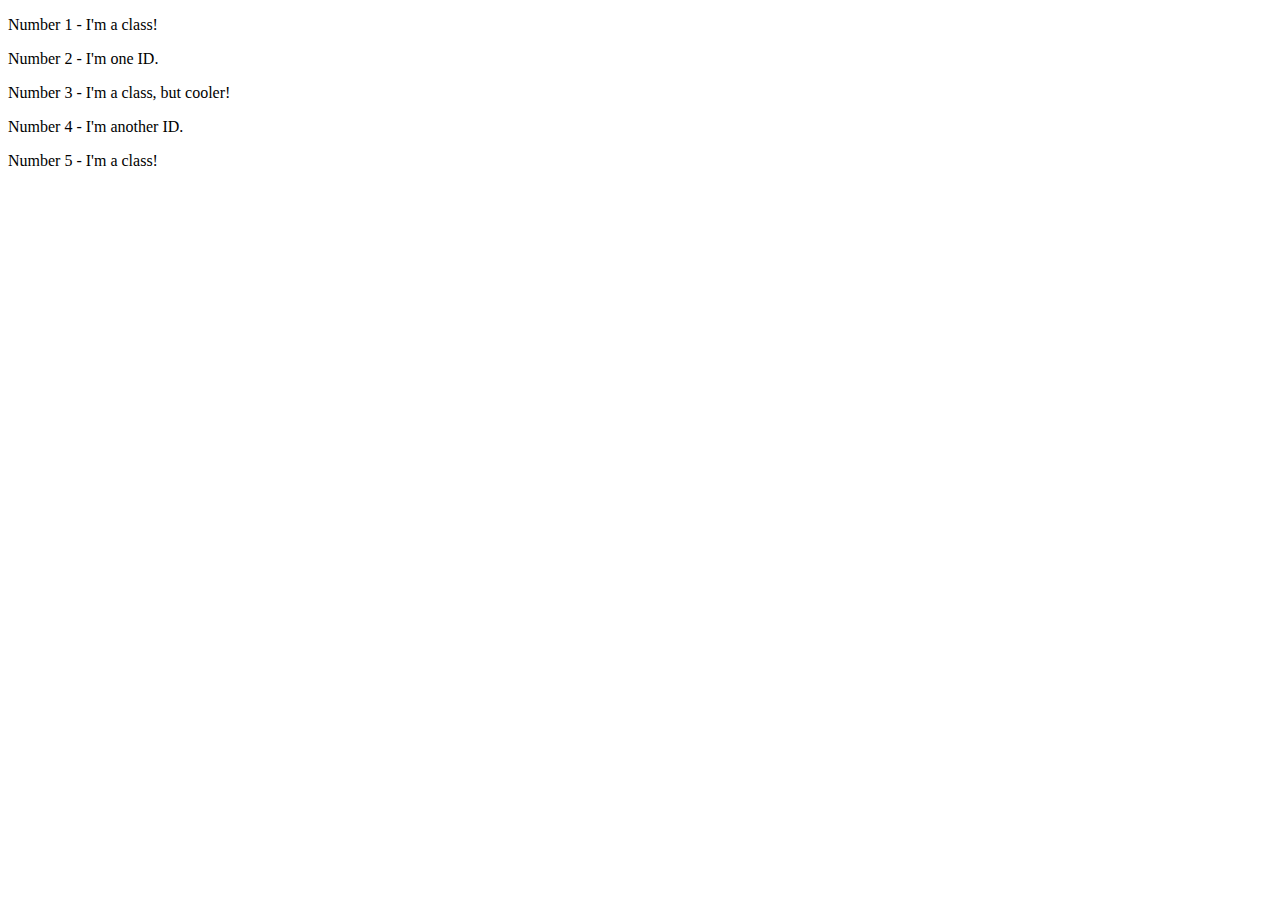
==== foundations/02-class-id-selectors/index.html @ f50cd2cf "add class and id selectors odd numbers" ====
<!DOCTYPE html>
<html lang="en">
  <head>
    <meta charset="UTF-8">
    <meta http-equiv="X-UA-Compatible" content="IE=edge">
    <meta name="viewport" content="width=device-width, initial-scale=1.0">
    <title>Class and ID Selectors</title>
    <link rel="stylesheet" href="style.css">
  </head>
  <body>
    <p class="odd-number" id="number-1">Number 1 - I'm a class!</p>
    <div>Number 2 - I'm one ID.</div>
    <p class="odd-number" id="number-3">Number 3 - I'm a class, but cooler!</p>
    <div>Number 4 - I'm another ID.</div>
    <p class="odd-number" id="number-5">Number 5 - I'm a class!</p>
  </body>
</html>
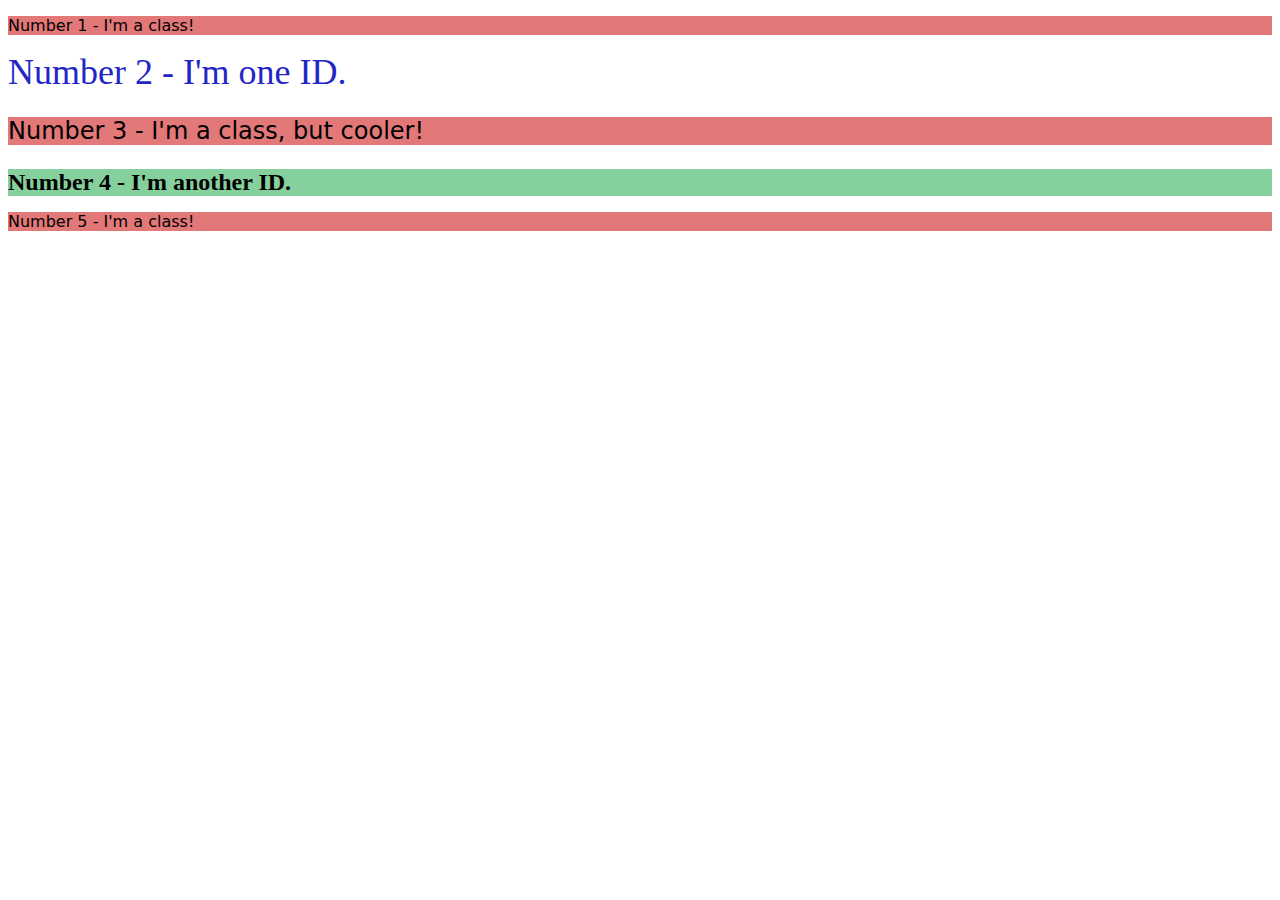
==== commit 7f38ec2a: "edit to match solution" ====
--- a/foundations/02-class-id-selectors/index.html
+++ b/foundations/02-class-id-selectors/index.html
@@ -8,10 +8,10 @@
     <link rel="stylesheet" href="style.css">
   </head>
   <body>
-    <p class="odd-number" id="number-1">Number 1 - I'm a class!</p>
-    <div>Number 2 - I'm one ID.</div>
-    <p class="odd-number" id="number-3">Number 3 - I'm a class, but cooler!</p>
-    <div>Number 4 - I'm another ID.</div>
-    <p class="odd-number" id="number-5">Number 5 - I'm a class!</p>
+    <p class="odd-number">Number 1 - I'm a class!</p>
+    <div id="number-2">Number 2 - I'm one ID.</div>
+    <p class="odd-number number-3">Number 3 - I'm a class, but cooler!</p>
+    <div id="number-4">Number 4 - I'm another ID.</div>
+    <p class="odd-number">Number 5 - I'm a class!</p>
   </body>
 </html>--- a/foundations/02-class-id-selectors/style.css
+++ b/foundations/02-class-id-selectors/style.css
@@ -0,0 +1,19 @@
+.odd-number {
+    background-color: hsl(0, 66%, 68%);
+    font-family: "Verdana", "DejaVu Sans", sans-serif;
+}
+
+#number-2 {
+    color: hsl(239, 70%, 46%);
+    font-size: 36px;
+}
+
+.number-3 {
+    font-size: 24px;
+}
+
+#number-4 {
+    background-color: hsl(139, 44%, 67%);
+    font-size: 24px;
+    font-weight: bold;
+}